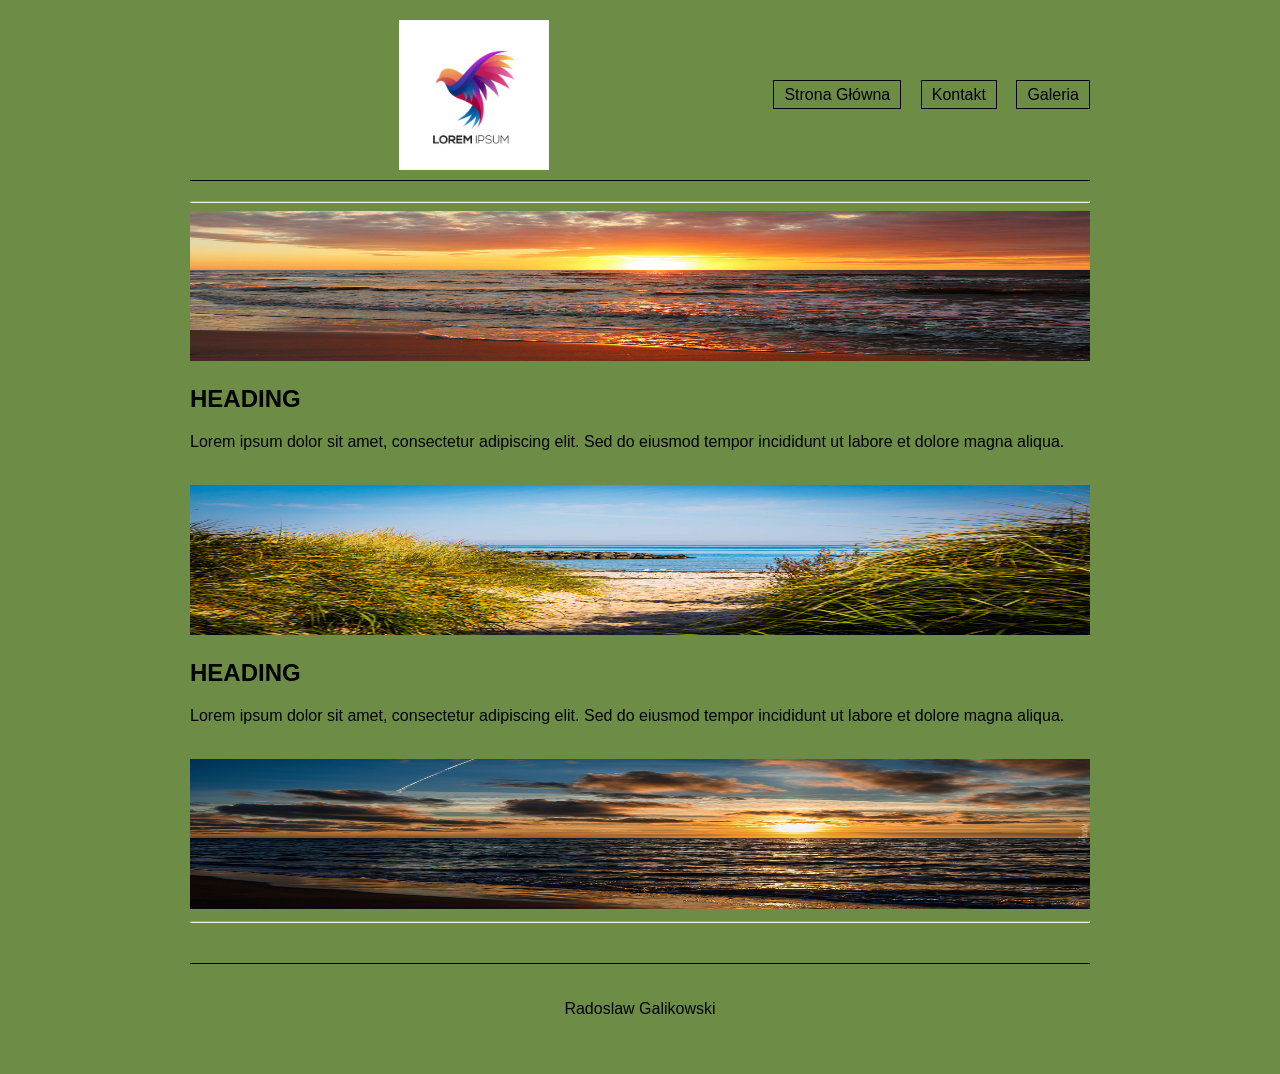
==== zadanie-STRONA/index.html @ f99072cd "Add files via upload" ====
<!DOCTYPE html>
<html lang="pl">
<head>
    <meta charset="UTF-8">
    <title>Strona Główna</title>
    <link rel="stylesheet" href="style.css">
</head>
<body>

    <header>
        <div class="logo"></div>
        <img src="img/LOGO.png" alt="mojelogo">
        <nav>
            <a href="index.html">Strona Główna</a>
            <a href="kontakt.html">Kontakt</a>
            <a href="galeria.html">Galeria</a>
        </nav>
    </header>

    <hr>

    <main>
        <section>
            <img class="SG1" src="img/imagesSG1.jpg" alt="zdjcie1">
            <h1>HEADING</h1>
            <p>Lorem ipsum dolor sit amet, consectetur adipiscing elit. Sed do eiusmod tempor incididunt ut labore et dolore magna aliqua.</p>
        </section>

        <br>

        <section>
            <img class="SG2" src="img/imagesSG2.png" alt="zdjecie2">
            <h1>HEADING</h1>
            <p>Lorem ipsum dolor sit amet, consectetur adipiscing elit. Sed do eiusmod tempor incididunt ut labore et dolore magna aliqua.</p>
        </section>

        <br>

        <img class="SG2" src="img/imagesSG3.png" alt="zdjecie3">
    </main>

    <hr>

    <footer>
        <p>Radoslaw Galikowski</p>
    </footer>

</body>
</html>
---- zadanie-STRONA/style.css ----
body{
    background-color: rgb(109, 140, 69);
    font-family: Arial, sans-serif;
    max-width: 900px;
    margin: 0 auto;
    padding: 20px;
}

img{
    height: 150px;
}

.SG1, .SG2, .SG3{
    width: 900px;
}

header{
    display: flex;
    justify-content: space-between;
    align-items: center;
    border-bottom: 1px solid #000;
    padding-bottom: 10px;
    margin-bottom: 20px;

}

nav a{
    margin-left: 15px;
    text-decoration: none;
    color: black;
    border: 1px solid #000;
    padding: 5px 10px;
}

.galeria-zdjecia{
    display: grid;
    grid-template-columns: repeat(3, 1fr);
    gap: 10px;
    
}

footer{
    text-align: center;
    margin-top: 40px;
    padding: 20px;
    border-top: 1px solid #000;
}
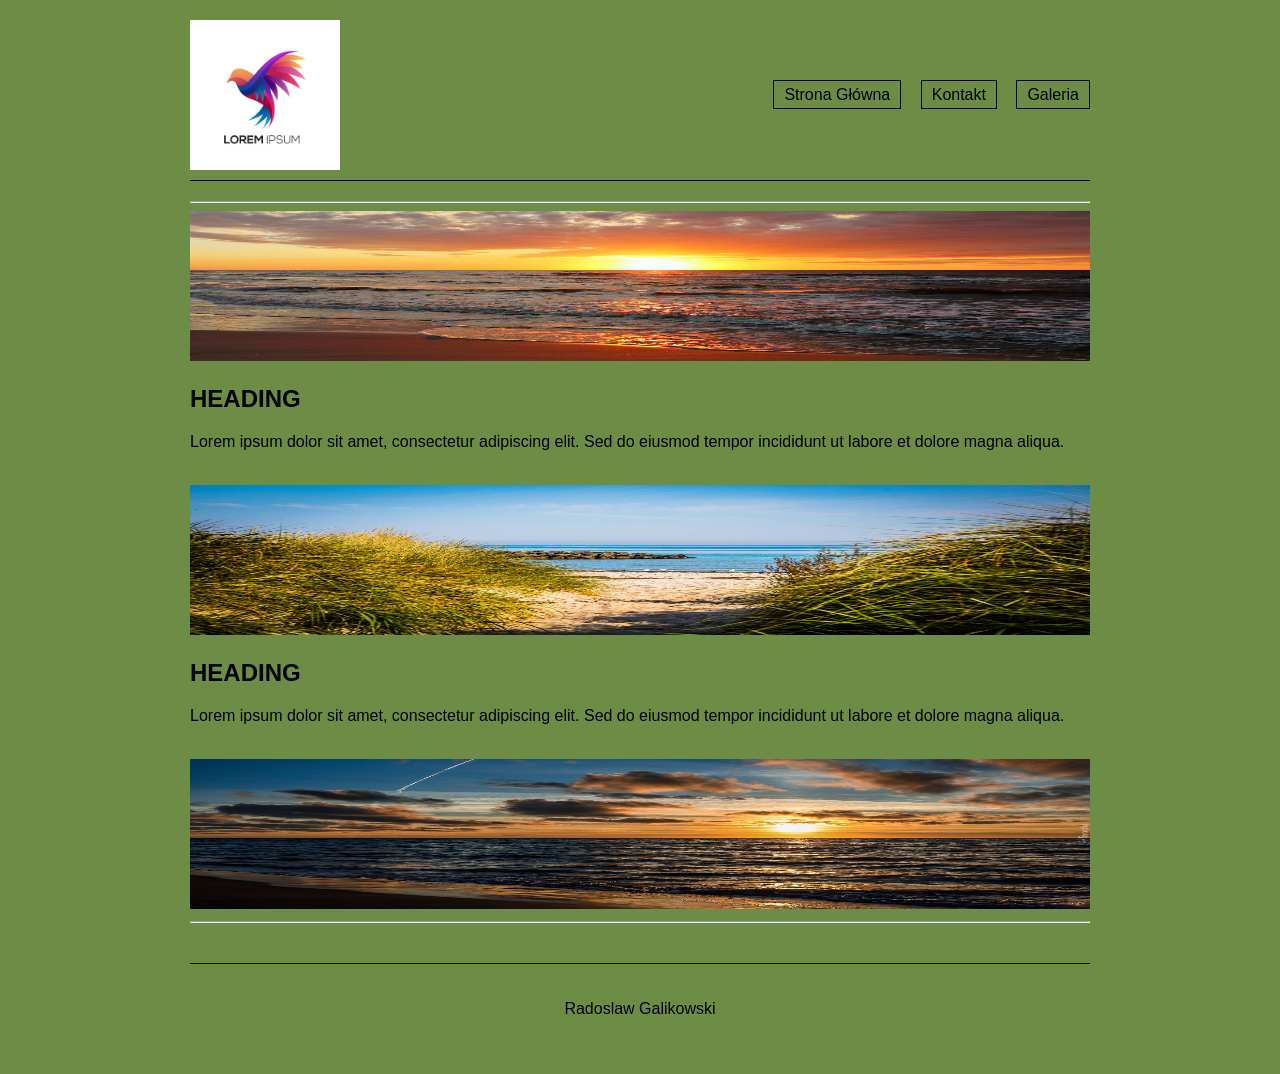
==== commit dd91ebb4: "FINAL1" ====
--- a/zadanie-STRONA/index.html
+++ b/zadanie-STRONA/index.html
@@ -8,8 +8,9 @@
 <body>
 
     <header>
+        <img src="img/LOGO.png" alt="mojelogo">
         <div class="logo"></div>
-        <img src="img/LOGO.png" alt="mojelogo">
+    
         <nav>
             <a href="index.html">Strona Główna</a>
             <a href="kontakt.html">Kontakt</a>
@@ -46,4 +47,4 @@
     </footer>
 
 </body>
-</html>+</html>
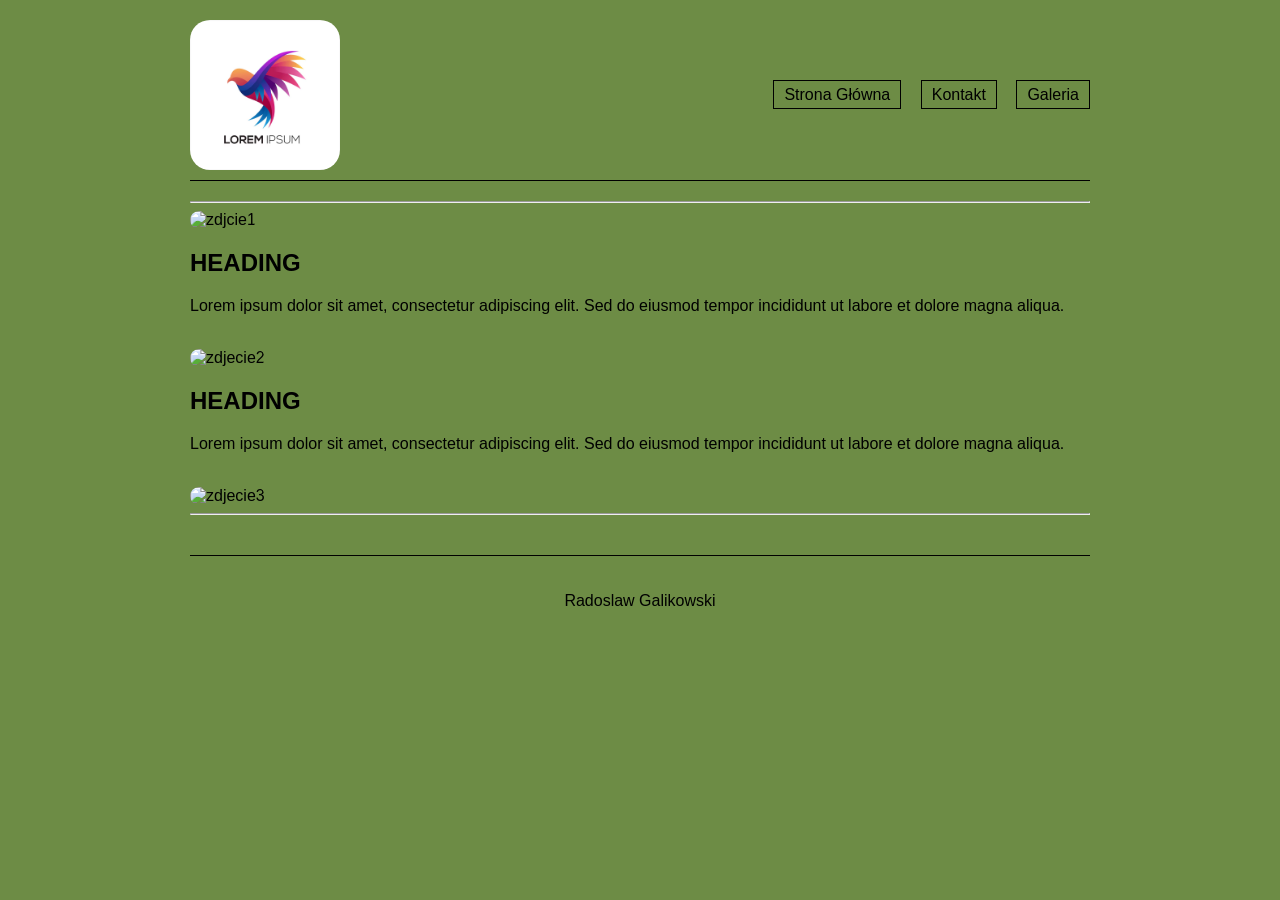
==== commit e607065f: "FINAL2" ====
--- a/zadanie-STRONA/index.html
+++ b/zadanie-STRONA/index.html
@@ -22,7 +22,7 @@
 
     <main>
         <section>
-            <img class="SG1" src="img/imagesSG1.jpg" alt="zdjcie1">
+            <img class="SG1" src="https://picsum.photos/800/300?random=1" alt="zdjcie1">
             <h1>HEADING</h1>
             <p>Lorem ipsum dolor sit amet, consectetur adipiscing elit. Sed do eiusmod tempor incididunt ut labore et dolore magna aliqua.</p>
         </section>
@@ -30,14 +30,14 @@
         <br>
 
         <section>
-            <img class="SG2" src="img/imagesSG2.png" alt="zdjecie2">
+            <img class="SG2" src="https://picsum.photos/800/300?random=5" alt="zdjecie2">
             <h1>HEADING</h1>
             <p>Lorem ipsum dolor sit amet, consectetur adipiscing elit. Sed do eiusmod tempor incididunt ut labore et dolore magna aliqua.</p>
         </section>
 
         <br>
 
-        <img class="SG2" src="img/imagesSG3.png" alt="zdjecie3">
+        <img class="SG2" src="https://picsum.photos/800/300?random=12" alt="zdjecie3">
     </main>
 
     <hr>
--- a/zadanie-STRONA/style.css
+++ b/zadanie-STRONA/style.css
@@ -1,14 +1,24 @@
-
 body{
     background-color: rgb(109, 140, 69);
     font-family: Arial, sans-serif;
     max-width: 900px;
     margin: 0 auto;
     padding: 20px;
+    transition: background-color 1s;
+}
+
+body:hover{
+    background-color: rgb(117, 146, 117);
 }
 
 img{
     height: 150px;
+    border-radius: 20px;
+    transition: transform 0.5s ease;
+}
+
+img:hover{
+    transform: scale(1.2);
 }
 
 .SG1, .SG2, .SG3{
@@ -22,6 +32,9 @@
     border-bottom: 1px solid #000;
     padding-bottom: 10px;
     margin-bottom: 20px;
+    display: flex;
+    justify-content: space-between;
+    
 
 }
 
@@ -37,7 +50,6 @@
     display: grid;
     grid-template-columns: repeat(3, 1fr);
     gap: 10px;
-    
 }
 
 footer{
@@ -45,4 +57,4 @@
     margin-top: 40px;
     padding: 20px;
     border-top: 1px solid #000;
-}+}
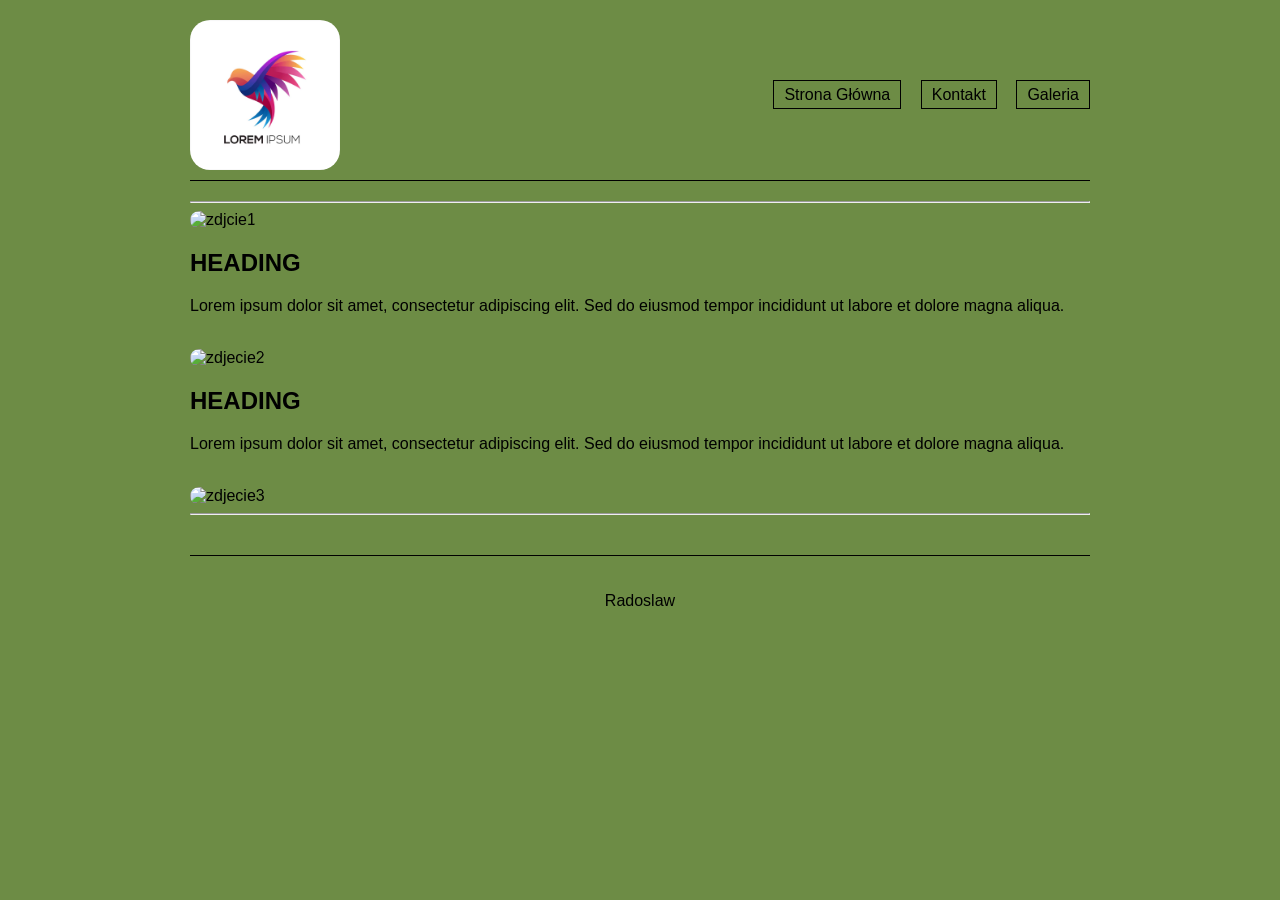
==== commit 1f4a2aee: "Update index.html" ====
--- a/zadanie-STRONA/index.html
+++ b/zadanie-STRONA/index.html
@@ -1,4 +1,4 @@
-<!DOCTYPE html>
+ <!DOCTYPE html>
 <html lang="pl">
 <head>
     <meta charset="UTF-8">
@@ -43,8 +43,9 @@
     <hr>
 
     <footer>
-        <p>Radoslaw Galikowski</p>
+        <p>Radoslaw</p>
     </footer>
 
 </body>
 </html>
+
--- a/zadanie-STRONA/style.css
+++ b/zadanie-STRONA/style.css
@@ -37,13 +37,21 @@
     
 
 }
-
 nav a{
     margin-left: 15px;
     text-decoration: none;
     color: black;
     border: 1px solid #000;
     padding: 5px 10px;
+    transition: 0.2s;
+}
+
+nav a:hover{
+    outline: 2px solid;
+    box-shadow: 0px 0px 10px;
+    transform: scale(1.2);
+    color: rgba(53, 48, 48, 0.554);
+    background-color: rgba(82, 85, 85, 0.152);
 }
 
 .galeria-zdjecia{
@@ -58,3 +66,5 @@
     padding: 20px;
     border-top: 1px solid #000;
 }
+
+
